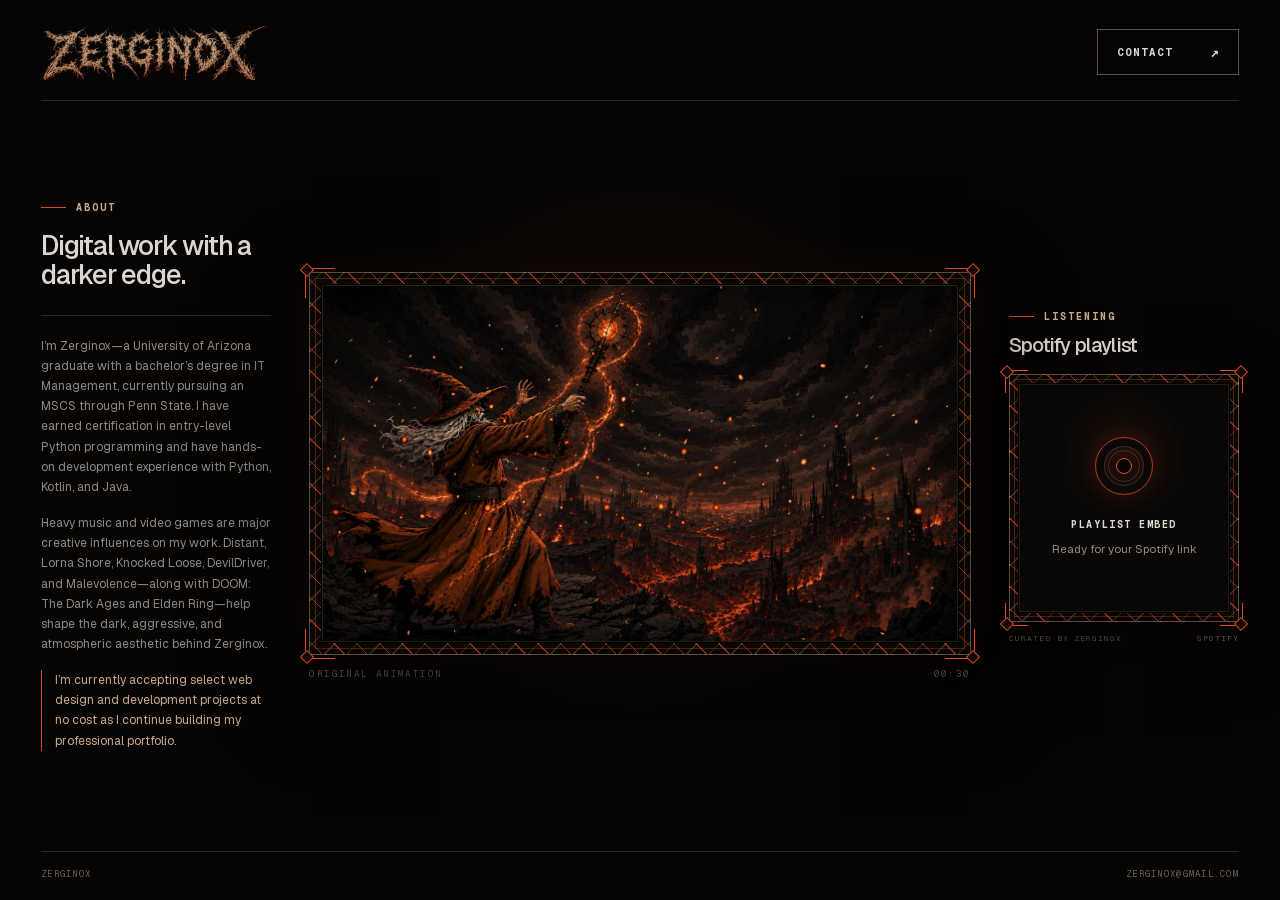
==== index.html @ f99c8358 "Launch Zerginox website" ====
<!doctype html>
<html lang="en">
  <head>
    <meta charset="UTF-8" />
    <meta name="viewport" content="width=device-width, initial-scale=1.0" />
    <meta
      name="description"
      content="Zerginox creates dark, sharp web experiences influenced by heavy music, video games, and modern development."
    />
    <meta name="theme-color" content="#050403" />

    <title>Zerginox — Web Design &amp; Development</title>

    <link rel="icon" href="assets/favicon.svg" type="image/svg+xml" />
    <link rel="stylesheet" href="style.css" />
    <script src="script.js" defer></script>
  </head>

  <body>
    <main class="site-shell">
      <header class="site-header">
        <a class="brand" href="#home" aria-label="Zerginox home">
          <img
            src="assets/zerginox-official-wordmark.png"
            alt="Zerginox"
            width="1281"
            height="312"
          />
        </a>

        <a
          class="contact-button"
          href="mailto:zerginox@gmail.com"
          aria-label="Email Zerginox at zerginox@gmail.com"
        >
          <span class="contact-button__label">Contact</span>
          <span class="contact-button__arrow" aria-hidden="true">↗</span>
        </a>
      </header>

      <section class="home-stage" id="home" aria-label="Zerginox home">
        <aside class="about" aria-labelledby="about-title">
          <p class="eyebrow">About</p>
          <h1 id="about-title">Digital work with a darker edge.</h1>

          <div class="about__copy">
            <p>
              I’m Zerginox—a University of Arizona graduate with a bachelor’s
              degree in IT Management, currently pursuing an MSCS through Penn
              State. I have earned certification in entry-level Python
              programming and have hands-on development experience with Python,
              Kotlin, and Java.
            </p>

            <p>
              Heavy music and video games are major creative influences on my
              work. Distant, Lorna Shore, Knocked Loose, DevilDriver, and
              Malevolence—along with DOOM: The Dark Ages and Elden Ring—help
              shape the dark, aggressive, and atmospheric aesthetic behind
              Zerginox.
            </p>

            <p class="about__availability">
              I’m currently accepting select web design and development projects
              at no cost as I continue building my professional portfolio.
            </p>
          </div>
        </aside>

        <div class="showcase" aria-label="Featured Zerginox animation">
          <div class="lattice-frame">
            <span class="frame-corner frame-corner--tl" aria-hidden="true"></span>
            <span class="frame-corner frame-corner--tr" aria-hidden="true"></span>
            <span class="frame-corner frame-corner--bl" aria-hidden="true"></span>
            <span class="frame-corner frame-corner--br" aria-hidden="true"></span>

            <div class="video-wrap">
              <video
                autoplay
                muted
                loop
                playsinline
                preload="metadata"
                poster="assets/zerginox-hero-poster.jpg"
                aria-label="Animated Zerginox wizard in a fiery wasteland"
              >
                <source src="assets/zerginox-hero.mp4" type="video/mp4" />
                Your browser does not support embedded video.
              </video>
            </div>
          </div>

          <div class="showcase__caption" aria-hidden="true">
            <span>Original animation</span>
            <span>00:30</span>
          </div>
        </div>

        <aside class="spotify-panel" aria-labelledby="spotify-title">
          <p class="eyebrow">Listening</p>
          <h2 id="spotify-title">Spotify playlist</h2>

          <div class="lattice-frame lattice-frame--spotify">
            <span class="frame-corner frame-corner--tl" aria-hidden="true"></span>
            <span class="frame-corner frame-corner--tr" aria-hidden="true"></span>
            <span class="frame-corner frame-corner--bl" aria-hidden="true"></span>
            <span class="frame-corner frame-corner--br" aria-hidden="true"></span>

            <div class="spotify-placeholder" id="spotify-slot">
              <span class="spotify-placeholder__disc" aria-hidden="true"></span>
              <strong>Playlist embed</strong>
              <span>Ready for your Spotify link</span>
            </div>
          </div>

          <div class="spotify-panel__caption" aria-hidden="true">
            <span>Curated by Zerginox</span>
            <span>Spotify</span>
          </div>
        </aside>
      </section>

      <footer class="site-footer">
        <span>Zerginox</span>
        <a href="mailto:zerginox@gmail.com">zerginox@gmail.com</a>
      </footer>
    </main>
  </body>
</html>
---- style.css ----
@font-face {
  font-family: "Geist";
  src: url("assets/geist.woff2") format("woff2");
  font-style: normal;
  font-weight: 100 900;
  font-display: swap;
}

@font-face {
  font-family: "Geist Mono";
  src: url("assets/geist-mono.woff2") format("woff2");
  font-style: normal;
  font-weight: 100 900;
  font-display: swap;
}

:root {
  --black: #050403;
  --black-soft: #0a0807;
  --paper: #ddd6ce;
  --cream: #c9a98d;
  --muted: #8f8983;
  --ember: #e24b1d;
  --ember-dark: #7f2413;
  --line: rgba(201, 169, 141, 0.2);
  --line-strong: rgba(201, 169, 141, 0.48);
  --font-geist-sans: "Geist";
  --font-geist-mono: "Geist Mono";
}

* {
  box-sizing: border-box;
}

html {
  min-width: 320px;
  background: var(--black);
  scroll-behavior: smooth;
}

body {
  min-width: 320px;
  margin: 0;
  background:
    radial-gradient(circle at 50% 48%, rgba(126, 34, 15, 0.12), transparent 35%),
    var(--black);
  color: var(--paper);
  font-family: var(--font-geist-sans), Arial, Helvetica, sans-serif;
}

body::before {
  position: fixed;
  z-index: -1;
  inset: 0;
  content: "";
  opacity: 0.17;
  background-image:
    linear-gradient(rgba(255, 255, 255, 0.015) 1px, transparent 1px),
    linear-gradient(90deg, rgba(255, 255, 255, 0.012) 1px, transparent 1px);
  background-size: 48px 48px;
  pointer-events: none;
}

a {
  color: inherit;
  text-decoration: none;
}

::selection {
  background: var(--ember);
  color: var(--black);
}

.site-shell {
  display: flex;
  width: min(100%, 1680px);
  min-height: 100svh;
  margin: 0 auto;
  padding: 24px clamp(22px, 3.2vw, 58px) 20px;
  flex-direction: column;
}

.site-header {
  display: flex;
  width: 100%;
  align-items: center;
  justify-content: space-between;
  border-bottom: 1px solid var(--line);
  padding-bottom: 20px;
}

.brand {
  display: block;
  width: clamp(205px, 18vw, 295px);
  transition: opacity 180ms ease;
}

.brand:hover,
.brand:focus-visible {
  opacity: 0.78;
  outline: none;
}

.brand img {
  display: block;
  width: 100%;
  height: auto;
}

.contact-button {
  position: relative;
  display: inline-flex;
  min-width: 142px;
  min-height: 46px;
  align-items: center;
  justify-content: space-between;
  overflow: hidden;
  border: 1px solid var(--line-strong);
  padding: 0 17px 0 19px;
  color: var(--paper);
  font-family: var(--font-geist-mono), monospace;
  font-size: 0.67rem;
  font-weight: 700;
  letter-spacing: 0.18em;
  text-transform: uppercase;
  transition: border-color 200ms ease, color 240ms ease;
}

.contact-button::before {
  position: absolute;
  inset: 0;
  content: "";
  background: var(--ember);
  transform: translateX(-102%);
  transition: transform 330ms cubic-bezier(0.77, 0, 0.18, 1);
}

.contact-button__label,
.contact-button__arrow {
  position: relative;
  z-index: 1;
}

.contact-button__arrow {
  font-size: 0.9rem;
  transition: transform 260ms ease;
}

.contact-button:hover,
.contact-button:focus-visible {
  border-color: var(--ember);
  color: var(--black);
  outline: none;
}

.contact-button:hover::before,
.contact-button:focus-visible::before {
  transform: translateX(0);
}

.contact-button:hover .contact-button__arrow,
.contact-button:focus-visible .contact-button__arrow {
  transform: translate(2px, -2px);
}

.home-stage {
  display: grid;
  width: 100%;
  flex: 1;
  align-items: center;
  padding: clamp(38px, 6vh, 76px) 0;
  grid-template-columns: minmax(230px, 1fr) minmax(560px, 760px) minmax(230px, 1fr);
  gap: clamp(28px, 3vw, 54px);
}

.about {
  width: min(100%, 300px);
}

.eyebrow {
  display: flex;
  margin: 0 0 18px;
  align-items: center;
  color: var(--cream);
  font-family: var(--font-geist-mono), monospace;
  font-size: 0.64rem;
  font-weight: 700;
  letter-spacing: 0.2em;
  text-transform: uppercase;
  gap: 10px;
}

.eyebrow::before {
  width: 25px;
  height: 1px;
  content: "";
  background: var(--ember);
}

.about h1 {
  max-width: 285px;
  margin: 0 0 26px;
  color: var(--paper);
  font-size: clamp(1.55rem, 2.1vw, 2.3rem);
  font-weight: 520;
  letter-spacing: -0.045em;
  line-height: 1.05;
}

.about__copy {
  border-top: 1px solid var(--line);
  padding-top: 20px;
}

.about__copy p {
  margin: 0 0 16px;
  color: var(--muted);
  font-size: clamp(0.75rem, 0.82vw, 0.86rem);
  line-height: 1.68;
}

.about__copy p:last-child {
  margin-bottom: 0;
}

.about__copy .about__availability {
  border-left: 1px solid var(--ember);
  padding-left: 13px;
  color: var(--cream);
}

.showcase {
  width: 100%;
  justify-self: center;
}

.lattice-frame {
  position: relative;
  padding: 11px;
  border: 1px solid rgba(201, 169, 141, 0.42);
  background-color: #090604;
  background-image:
    repeating-linear-gradient(45deg, transparent 0 8px, rgba(226, 75, 29, 0.58) 8px 9px, transparent 9px 16px),
    repeating-linear-gradient(-45deg, transparent 0 8px, rgba(201, 169, 141, 0.24) 8px 9px, transparent 9px 16px);
  box-shadow:
    0 32px 90px rgba(0, 0, 0, 0.62),
    0 0 42px rgba(131, 33, 13, 0.09);
}

.lattice-frame::before {
  position: absolute;
  z-index: 2;
  inset: 5px;
  border: 1px solid rgba(226, 75, 29, 0.32);
  content: "";
  pointer-events: none;
}

.video-wrap {
  position: relative;
  z-index: 1;
  overflow: hidden;
  border: 1px solid rgba(0, 0, 0, 0.94);
  background: #000;
  aspect-ratio: 16 / 9;
}

.video-wrap::after {
  position: absolute;
  inset: 0;
  border: 1px solid rgba(217, 178, 144, 0.14);
  content: "";
  box-shadow: inset 0 0 40px rgba(0, 0, 0, 0.32);
  pointer-events: none;
}

.video-wrap video {
  display: block;
  width: 100%;
  height: 100%;
  object-fit: cover;
}

.frame-corner {
  position: absolute;
  z-index: 4;
  width: 30px;
  height: 30px;
  pointer-events: none;
}

.frame-corner::after {
  position: absolute;
  width: 8px;
  height: 8px;
  border: 1px solid var(--ember);
  content: "";
  background: var(--black-soft);
  transform: rotate(45deg);
}

.frame-corner--tl {
  top: -5px;
  left: -5px;
  border-top: 1px solid var(--ember);
  border-left: 1px solid var(--ember);
}

.frame-corner--tl::after {
  top: -4px;
  left: -4px;
}

.frame-corner--tr {
  top: -5px;
  right: -5px;
  border-top: 1px solid var(--ember);
  border-right: 1px solid var(--ember);
}

.frame-corner--tr::after {
  top: -4px;
  right: -4px;
}

.frame-corner--bl {
  bottom: -5px;
  left: -5px;
  border-bottom: 1px solid var(--ember);
  border-left: 1px solid var(--ember);
}

.frame-corner--bl::after {
  bottom: -4px;
  left: -4px;
}

.frame-corner--br {
  right: -5px;
  bottom: -5px;
  border-right: 1px solid var(--ember);
  border-bottom: 1px solid var(--ember);
}

.frame-corner--br::after {
  right: -4px;
  bottom: -4px;
}

.showcase__caption {
  display: flex;
  margin-top: 13px;
  justify-content: space-between;
  color: #68625d;
  font-family: var(--font-geist-mono), monospace;
  font-size: 0.58rem;
  letter-spacing: 0.15em;
  text-transform: uppercase;
}

.spotify-panel {
  width: min(100%, 245px);
  justify-self: end;
}

.spotify-panel .eyebrow {
  margin-bottom: 12px;
}

.spotify-panel h2 {
  margin: 0 0 18px;
  color: var(--paper);
  font-size: clamp(1.25rem, 1.45vw, 1.65rem);
  font-weight: 520;
  letter-spacing: -0.04em;
  line-height: 1.05;
}

.lattice-frame--spotify {
  padding: 8px;
  box-shadow:
    0 24px 65px rgba(0, 0, 0, 0.55),
    0 0 28px rgba(131, 33, 13, 0.07);
}

.lattice-frame--spotify::before {
  inset: 4px;
}

.lattice-frame--spotify .frame-corner {
  width: 23px;
  height: 23px;
}

.spotify-placeholder {
  position: relative;
  z-index: 1;
  display: flex;
  min-height: 230px;
  align-items: center;
  justify-content: center;
  border: 1px solid rgba(0, 0, 0, 0.94);
  padding: 26px 20px;
  background:
    radial-gradient(circle at 50% 31%, rgba(226, 75, 29, 0.13), transparent 32%),
    #080706;
  text-align: center;
  flex-direction: column;
}

.spotify-placeholder::after {
  position: absolute;
  inset: 0;
  border: 1px solid rgba(217, 178, 144, 0.11);
  content: "";
  pointer-events: none;
}

.spotify-placeholder__disc {
  position: relative;
  display: grid;
  width: 58px;
  height: 58px;
  margin-bottom: 23px;
  place-items: center;
  border: 1px solid rgba(226, 75, 29, 0.72);
  border-radius: 50%;
  box-shadow:
    inset 0 0 0 8px #0c0908,
    inset 0 0 0 9px rgba(201, 169, 141, 0.19),
    0 0 24px rgba(226, 75, 29, 0.12);
}

.spotify-placeholder__disc::before,
.spotify-placeholder__disc::after {
  position: absolute;
  border: 1px solid rgba(201, 169, 141, 0.2);
  border-radius: 50%;
  content: "";
}

.spotify-placeholder__disc::before {
  inset: 12px;
}

.spotify-placeholder__disc::after {
  inset: 20px;
  border-color: var(--ember);
  background: var(--black);
}

.spotify-placeholder strong {
  color: var(--paper);
  font-family: var(--font-geist-mono), monospace;
  font-size: 0.63rem;
  letter-spacing: 0.15em;
  text-transform: uppercase;
}

.spotify-placeholder > span:last-child {
  max-width: 155px;
  margin-top: 9px;
  color: var(--muted);
  font-size: 0.73rem;
  line-height: 1.5;
}

.spotify-panel__caption {
  display: flex;
  margin-top: 11px;
  justify-content: space-between;
  color: #68625d;
  font-family: var(--font-geist-mono), monospace;
  font-size: 0.49rem;
  letter-spacing: 0.12em;
  text-transform: uppercase;
}

.spotify-embed {
  position: relative;
  z-index: 1;
  display: block;
  width: 100%;
  height: 352px;
  border: 0;
  background: #080706;
}

.site-footer {
  display: flex;
  width: 100%;
  justify-content: space-between;
  border-top: 1px solid var(--line);
  padding-top: 16px;
  color: #69635e;
  font-family: var(--font-geist-mono), monospace;
  font-size: 0.57rem;
  letter-spacing: 0.14em;
  text-transform: uppercase;
}

.site-footer a {
  transition: color 180ms ease;
}

.site-footer a:hover,
.site-footer a:focus-visible {
  color: var(--cream);
  outline: none;
}

@media (max-width: 1180px) {
  .home-stage {
    grid-template-columns: minmax(220px, 0.65fr) minmax(520px, 1.7fr);
    gap: clamp(32px, 4vw, 52px);
  }

  .spotify-panel {
    display: grid;
    width: 100%;
    align-items: start;
    grid-column: 1 / -1;
    grid-template-columns: minmax(150px, 220px) minmax(360px, 1fr);
    gap: 18px 34px;
    justify-self: stretch;
  }

  .spotify-panel .eyebrow {
    grid-column: 1;
    margin-top: 8px;
    margin-bottom: 0;
  }

  .spotify-panel h2 {
    grid-column: 1;
    margin: 42px 0 0;
    grid-row: 1;
  }

  .spotify-panel .lattice-frame {
    grid-column: 2;
    grid-row: 1 / span 2;
  }

  .spotify-placeholder {
    min-height: 178px;
  }

  .spotify-panel__caption {
    grid-column: 2;
  }
}

@media (max-width: 860px) {
  body {
    background:
      radial-gradient(circle at 50% 38%, rgba(126, 34, 15, 0.11), transparent 29%),
      var(--black);
  }

  .site-shell {
    padding-right: 22px;
    padding-left: 22px;
  }

  .home-stage {
    grid-template-columns: 1fr;
    align-items: start;
    padding: 46px 0 56px;
    gap: 44px;
  }

  .showcase {
    grid-row: 1;
  }

  .about {
    width: min(100%, 620px);
    grid-row: 2;
  }

  .spotify-panel {
    display: block;
    width: min(100%, 360px);
    grid-row: 3;
    justify-self: start;
  }

  .spotify-panel .eyebrow {
    margin-top: 0;
    margin-bottom: 12px;
  }

  .spotify-panel h2 {
    margin: 0 0 18px;
  }

  .spotify-placeholder {
    min-height: 210px;
  }

  .about h1 {
    max-width: 520px;
  }

  .about__copy p {
    font-size: 0.88rem;
  }
}

@media (max-width: 560px) {
  .site-shell {
    padding-top: 17px;
  }

  .site-header {
    padding-bottom: 15px;
  }

  .brand {
    width: min(49vw, 205px);
  }

  .contact-button {
    min-width: 116px;
    min-height: 42px;
    padding: 0 13px;
    font-size: 0.58rem;
  }

  .home-stage {
    padding-top: 35px;
  }

  .lattice-frame {
    padding: 7px;
  }

  .lattice-frame::before {
    inset: 3px;
  }

  .frame-corner {
    width: 22px;
    height: 22px;
  }

  .showcase__caption {
    font-size: 0.52rem;
  }

  .spotify-panel {
    width: 100%;
  }

  .site-footer {
    align-items: flex-start;
    flex-direction: column;
    gap: 8px;
  }
}

@media (prefers-reduced-motion: reduce) {
  html {
    scroll-behavior: auto;
  }

  .contact-button,
  .contact-button::before,
  .contact-button__arrow,
  .brand {
    transition: none;
  }
}
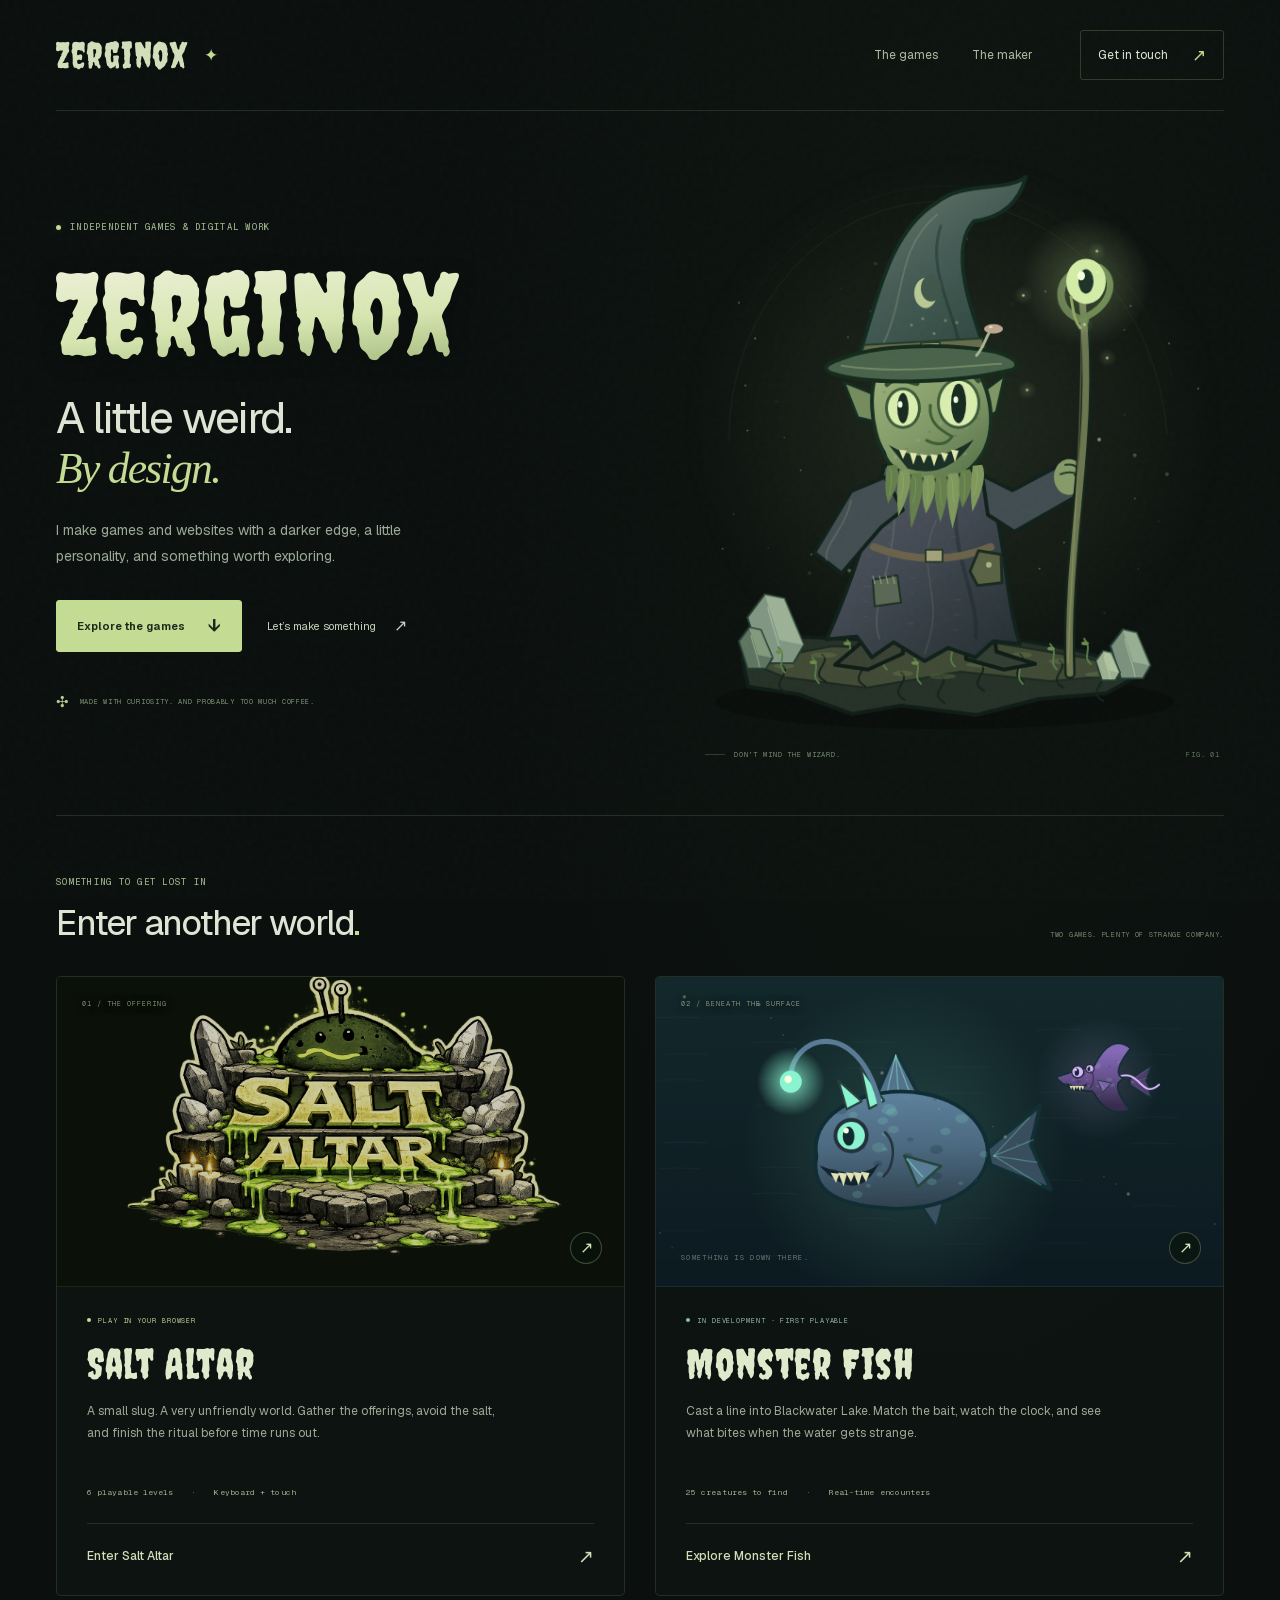
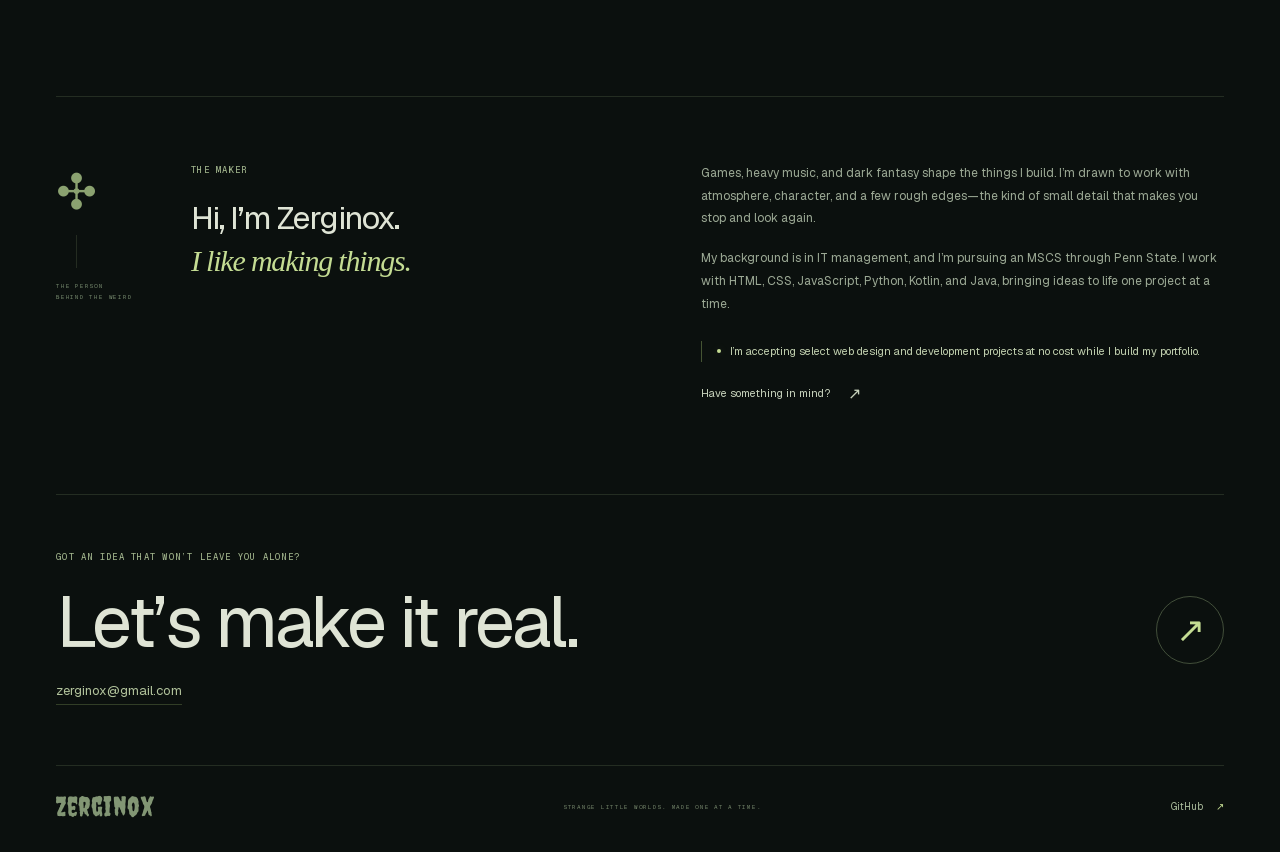
==== commit 385b8317: "Redesign Zerginox with a procedural wizard and restore game pages Add the moss-green visual theme an" ====
--- a/index.html
+++ b/index.html
@@ -1,129 +1,70 @@
 <!doctype html>
 <html lang="en">
-  <head>
-    <meta charset="UTF-8" />
-    <meta name="viewport" content="width=device-width, initial-scale=1.0" />
-    <meta
-      name="description"
-      content="Zerginox creates dark, sharp web experiences influenced by heavy music, video games, and modern development."
-    />
-    <meta name="theme-color" content="#050403" />
-
-    <title>Zerginox — Web Design &amp; Development</title>
-
-    <link rel="icon" href="assets/favicon.svg" type="image/svg+xml" />
-    <link rel="stylesheet" href="style.css" />
-    <script src="script.js" defer></script>
-  </head>
-
-  <body>
-    <main class="site-shell">
-      <header class="site-header">
-        <a class="brand" href="#home" aria-label="Zerginox home">
-          <img
-            src="assets/zerginox-official-wordmark.png"
-            alt="Zerginox"
-            width="1281"
-            height="312"
-          />
-        </a>
-
-        <a
-          class="contact-button"
-          href="mailto:zerginox@gmail.com"
-          aria-label="Email Zerginox at zerginox@gmail.com"
-        >
-          <span class="contact-button__label">Contact</span>
-          <span class="contact-button__arrow" aria-hidden="true">↗</span>
-        </a>
-      </header>
-
-      <section class="home-stage" id="home" aria-label="Zerginox home">
-        <aside class="about" aria-labelledby="about-title">
-          <p class="eyebrow">About</p>
-          <h1 id="about-title">Digital work with a darker edge.</h1>
-
-          <div class="about__copy">
-            <p>
-              I’m Zerginox—a University of Arizona graduate with a bachelor’s
-              degree in IT Management, currently pursuing an MSCS through Penn
-              State. I have earned certification in entry-level Python
-              programming and have hands-on development experience with Python,
-              Kotlin, and Java.
-            </p>
-
-            <p>
-              Heavy music and video games are major creative influences on my
-              work. Distant, Lorna Shore, Knocked Loose, DevilDriver, and
-              Malevolence—along with DOOM: The Dark Ages and Elden Ring—help
-              shape the dark, aggressive, and atmospheric aesthetic behind
-              Zerginox.
-            </p>
-
-            <p class="about__availability">
-              I’m currently accepting select web design and development projects
-              at no cost as I continue building my professional portfolio.
-            </p>
-          </div>
-        </aside>
-
-        <div class="showcase" aria-label="Featured Zerginox animation">
-          <div class="lattice-frame">
-            <span class="frame-corner frame-corner--tl" aria-hidden="true"></span>
-            <span class="frame-corner frame-corner--tr" aria-hidden="true"></span>
-            <span class="frame-corner frame-corner--bl" aria-hidden="true"></span>
-            <span class="frame-corner frame-corner--br" aria-hidden="true"></span>
-
-            <div class="video-wrap">
-              <video
-                autoplay
-                muted
-                loop
-                playsinline
-                preload="metadata"
-                poster="assets/zerginox-hero-poster.jpg"
-                aria-label="Animated Zerginox wizard in a fiery wasteland"
-              >
-                <source src="assets/zerginox-hero.mp4" type="video/mp4" />
-                Your browser does not support embedded video.
-              </video>
-            </div>
-          </div>
-
-          <div class="showcase__caption" aria-hidden="true">
-            <span>Original animation</span>
-            <span>00:30</span>
-          </div>
+<head>
+  <meta charset="utf-8">
+  <meta name="viewport" content="width=device-width, initial-scale=1">
+  <meta name="description" content="Step into the strange little world of Zerginox. Original games, curious creatures, and web design with a darker edge. Play Salt Altar and explore Monster Fish.">
+  <meta name="theme-color" content="#0b100e">
+  <meta property="og:title" content="Zerginox — Strange little worlds">
+  <meta property="og:description" content="Games, websites, and a few things lurking in the dark. Enter Salt Altar. Explore Monster Fish.">
+  <meta property="og:type" content="website">
+  <meta property="og:url" content="https://www.zerginox.com/">
+  <title>Zerginox — Strange little worlds</title>
+  <link rel="icon" href="assets/favicon.svg?v=20261018" type="image/svg+xml">
+  <link rel="preload" href="assets/fonts/Creepster-Regular.ttf" as="font" type="font/ttf" crossorigin>
+  <link rel="stylesheet" href="style.css?v=20261018">
+  <script src="games/monster-fish/play/catalog/rarities.js" defer></script>
+  <script src="games/monster-fish/play/catalog/lake-events.js" defer></script>
+  <script src="games/monster-fish/play/catalog/bait.js" defer></script>
+  <script src="games/monster-fish/play/catalog/fish.js" defer></script>
+  <script src="games/monster-fish/play/core.js" defer></script>
+  <script src="games/monster-fish/play/art.js" defer></script>
+  <script src="assets/wizard.js" defer></script>
+  <script src="script.js?v=20261018" defer></script>
+</head>
+<body>
+  <a class="skip-link" href="#main">Skip to content</a>
+  <div class="site-shell">
+    <header class="site-header">
+      <a href="./" class="brand" aria-label="Zerginox home">Zerginox<span class="brand-star" aria-hidden="true">✦</span></a>
+      <nav aria-label="Main navigation"><a href="#games">The games</a><a href="#about">The maker</a><a class="nav-contact" href="mailto:zerginox@gmail.com">Get in touch <span aria-hidden="true">↗</span></a></nav>
+    </header>
+    <main id="main">
+      <section class="hero" aria-labelledby="hero-title">
+        <div class="hero-copy">
+          <p class="eyebrow"><span class="status-dot" aria-hidden="true"></span> INDEPENDENT GAMES &amp; DIGITAL WORK</p>
+          <h1 id="hero-title" class="hero-wordmark">Zerginox</h1>
+          <p class="hero-statement">A little weird.<br><em>By design.</em></p>
+          <p class="intro">I make games and websites with a darker edge, a little personality, and something worth exploring.</p>
+          <div class="hero-actions"><a class="button button-primary" href="#games">Explore the games <span aria-hidden="true">↓</span></a><a class="text-link" href="mailto:zerginox@gmail.com">Let’s make something <span aria-hidden="true">↗</span></a></div>
+          <div class="hero-footnote"><span class="tiny-cross" aria-hidden="true">✣</span> MADE WITH CURIOSITY. AND PROBABLY TOO MUCH COFFEE.</div>
         </div>
-
-        <aside class="spotify-panel" aria-labelledby="spotify-title">
-          <p class="eyebrow">Listening</p>
-          <h2 id="spotify-title">Spotify playlist</h2>
-
-          <div class="lattice-frame lattice-frame--spotify">
-            <span class="frame-corner frame-corner--tl" aria-hidden="true"></span>
-            <span class="frame-corner frame-corner--tr" aria-hidden="true"></span>
-            <span class="frame-corner frame-corner--bl" aria-hidden="true"></span>
-            <span class="frame-corner frame-corner--br" aria-hidden="true"></span>
-
-            <div class="spotify-placeholder" id="spotify-slot">
-              <span class="spotify-placeholder__disc" aria-hidden="true"></span>
-              <strong>Playlist embed</strong>
-              <span>Ready for your Spotify link</span>
-            </div>
-          </div>
-
-          <div class="spotify-panel__caption" aria-hidden="true">
-            <span>Curated by Zerginox</span>
-            <span>Spotify</span>
-          </div>
-        </aside>
+        <div class="wizard-stage">
+          <canvas id="wizard" width="690" height="640" role="img" aria-label="An original crooked-hatted wizard with moss for a beard, mismatched eyes, a toothy grin, and a glowing eye on his staff."></canvas>
+          <div class="wizard-caption"><span class="caption-rule" aria-hidden="true"></span><span>DON’T MIND THE WIZARD.</span><span class="caption-index">FIG. 01</span></div>
+        </div>
       </section>
-
-      <footer class="site-footer">
-        <span>Zerginox</span>
-        <a href="mailto:zerginox@gmail.com">zerginox@gmail.com</a>
-      </footer>
+      <section class="games-section" id="games" aria-labelledby="games-title">
+        <div class="section-heading"><div><p class="eyebrow">SOMETHING TO GET LOST IN</p><h2 id="games-title">Enter another world<span>.</span></h2></div><span class="section-aside">TWO GAMES. PLENTY OF STRANGE COMPANY.</span></div>
+        <div class="game-grid">
+          <article class="game-card salt-card">
+            <a href="games/salt-altar/" class="game-art salt-art" tabindex="-1" aria-hidden="true"><span class="art-index">01 / THE OFFERING</span><img src="games/salt-altar/logo.png" alt="" width="1536" height="1024" loading="lazy"><span class="art-corner" aria-hidden="true">↗</span></a>
+            <div class="game-copy"><div class="game-kicker"><span class="status-dot"></span> PLAY IN YOUR BROWSER</div><h3>Salt Altar</h3><p>A small slug. A very unfriendly world. Gather the offerings, avoid the salt, and finish the ritual before time runs out.</p><div class="game-meta"><span>6 playable levels</span><span>Keyboard + touch</span></div><a class="game-link" href="games/salt-altar/">Enter Salt Altar <span aria-hidden="true">↗</span></a></div>
+          </article>
+          <article class="game-card fish-card">
+            <a href="games/monster-fish/" class="game-art fish-art" tabindex="-1" aria-hidden="true"><span class="art-index">02 / BENEATH THE SURFACE</span><canvas id="fish-preview" width="700" height="440"></canvas><span class="art-corner" aria-hidden="true">↗</span><span class="lake-whisper">SOMETHING IS DOWN THERE.</span></a>
+            <div class="game-copy"><div class="game-kicker prototype"><span class="status-dot"></span> IN DEVELOPMENT · FIRST PLAYABLE</div><h3>Monster Fish</h3><p>Cast a line into Blackwater Lake. Match the bait, watch the clock, and see what bites when the water gets strange.</p><div class="game-meta"><span>25 creatures to find</span><span>Real-time encounters</span></div><a class="game-link" href="games/monster-fish/">Explore Monster Fish <span aria-hidden="true">↗</span></a></div>
+          </article>
+        </div>
+      </section>
+      <section class="about-section" id="about" aria-labelledby="about-title">
+        <div class="about-mark" aria-hidden="true"><span>✣</span><i></i><small>THE PERSON<br>BEHIND THE WEIRD</small></div>
+        <div class="about-heading"><p class="eyebrow">THE MAKER</p><h2 id="about-title">Hi, I’m Zerginox.<br><em>I like making things.</em></h2></div>
+        <div class="about-copy"><p>Games, heavy music, and dark fantasy shape the things I build. I’m drawn to work with atmosphere, character, and a few rough edges—the kind of small detail that makes you stop and look again.</p><p>My background is in IT management, and I’m pursuing an MSCS through Penn State. I work with HTML, CSS, JavaScript, Python, Kotlin, and Java, bringing ideas to life one project at a time.</p><p class="availability"><span class="status-dot"></span> I’m accepting select web design and development projects at no cost while I build my portfolio.</p><a class="text-link" href="mailto:zerginox@gmail.com">Have something in mind? <span aria-hidden="true">↗</span></a></div>
+      </section>
+      <section class="contact-section" aria-labelledby="contact-title"><p class="eyebrow">GOT AN IDEA THAT WON’T LEAVE YOU ALONE?</p><div><h2 id="contact-title">Let’s make it real.</h2><a href="mailto:zerginox@gmail.com" class="contact-circle" aria-label="Email Zerginox"><span aria-hidden="true">↗</span></a></div><a class="contact-email" href="mailto:zerginox@gmail.com">zerginox@gmail.com</a></section>
     </main>
-  </body>
+    <footer class="site-footer"><a class="brand footer-brand" href="./">Zerginox</a><span>STRANGE LITTLE WORLDS. MADE ONE AT A TIME.</span><a href="https://github.com/zerginox" target="_blank" rel="noopener noreferrer">GitHub <span aria-hidden="true">↗</span></a></footer>
+  </div>
+</body>
 </html>
--- a/style.css
+++ b/style.css
@@ -1,674 +1,12 @@
-@font-face {
-  font-family: "Geist";
-  src: url("assets/geist.woff2") format("woff2");
-  font-style: normal;
-  font-weight: 100 900;
-  font-display: swap;
-}
-
-@font-face {
-  font-family: "Geist Mono";
-  src: url("assets/geist-mono.woff2") format("woff2");
-  font-style: normal;
-  font-weight: 100 900;
-  font-display: swap;
-}
-
-:root {
-  --black: #050403;
-  --black-soft: #0a0807;
-  --paper: #ddd6ce;
-  --cream: #c9a98d;
-  --muted: #8f8983;
-  --ember: #e24b1d;
-  --ember-dark: #7f2413;
-  --line: rgba(201, 169, 141, 0.2);
-  --line-strong: rgba(201, 169, 141, 0.48);
-  --font-geist-sans: "Geist";
-  --font-geist-mono: "Geist Mono";
-}
-
-* {
-  box-sizing: border-box;
-}
-
-html {
-  min-width: 320px;
-  background: var(--black);
-  scroll-behavior: smooth;
-}
-
-body {
-  min-width: 320px;
-  margin: 0;
-  background:
-    radial-gradient(circle at 50% 48%, rgba(126, 34, 15, 0.12), transparent 35%),
-    var(--black);
-  color: var(--paper);
-  font-family: var(--font-geist-sans), Arial, Helvetica, sans-serif;
-}
-
-body::before {
-  position: fixed;
-  z-index: -1;
-  inset: 0;
-  content: "";
-  opacity: 0.17;
-  background-image:
-    linear-gradient(rgba(255, 255, 255, 0.015) 1px, transparent 1px),
-    linear-gradient(90deg, rgba(255, 255, 255, 0.012) 1px, transparent 1px);
-  background-size: 48px 48px;
-  pointer-events: none;
-}
-
-a {
-  color: inherit;
-  text-decoration: none;
-}
-
-::selection {
-  background: var(--ember);
-  color: var(--black);
-}
-
-.site-shell {
-  display: flex;
-  width: min(100%, 1680px);
-  min-height: 100svh;
-  margin: 0 auto;
-  padding: 24px clamp(22px, 3.2vw, 58px) 20px;
-  flex-direction: column;
-}
-
-.site-header {
-  display: flex;
-  width: 100%;
-  align-items: center;
-  justify-content: space-between;
-  border-bottom: 1px solid var(--line);
-  padding-bottom: 20px;
-}
-
-.brand {
-  display: block;
-  width: clamp(205px, 18vw, 295px);
-  transition: opacity 180ms ease;
-}
-
-.brand:hover,
-.brand:focus-visible {
-  opacity: 0.78;
-  outline: none;
-}
-
-.brand img {
-  display: block;
-  width: 100%;
-  height: auto;
-}
-
-.contact-button {
-  position: relative;
-  display: inline-flex;
-  min-width: 142px;
-  min-height: 46px;
-  align-items: center;
-  justify-content: space-between;
-  overflow: hidden;
-  border: 1px solid var(--line-strong);
-  padding: 0 17px 0 19px;
-  color: var(--paper);
-  font-family: var(--font-geist-mono), monospace;
-  font-size: 0.67rem;
-  font-weight: 700;
-  letter-spacing: 0.18em;
-  text-transform: uppercase;
-  transition: border-color 200ms ease, color 240ms ease;
-}
-
-.contact-button::before {
-  position: absolute;
-  inset: 0;
-  content: "";
-  background: var(--ember);
-  transform: translateX(-102%);
-  transition: transform 330ms cubic-bezier(0.77, 0, 0.18, 1);
-}
-
-.contact-button__label,
-.contact-button__arrow {
-  position: relative;
-  z-index: 1;
-}
-
-.contact-button__arrow {
-  font-size: 0.9rem;
-  transition: transform 260ms ease;
-}
-
-.contact-button:hover,
-.contact-button:focus-visible {
-  border-color: var(--ember);
-  color: var(--black);
-  outline: none;
-}
-
-.contact-button:hover::before,
-.contact-button:focus-visible::before {
-  transform: translateX(0);
-}
-
-.contact-button:hover .contact-button__arrow,
-.contact-button:focus-visible .contact-button__arrow {
-  transform: translate(2px, -2px);
-}
-
-.home-stage {
-  display: grid;
-  width: 100%;
-  flex: 1;
-  align-items: center;
-  padding: clamp(38px, 6vh, 76px) 0;
-  grid-template-columns: minmax(230px, 1fr) minmax(560px, 760px) minmax(230px, 1fr);
-  gap: clamp(28px, 3vw, 54px);
-}
-
-.about {
-  width: min(100%, 300px);
-}
-
-.eyebrow {
-  display: flex;
-  margin: 0 0 18px;
-  align-items: center;
-  color: var(--cream);
-  font-family: var(--font-geist-mono), monospace;
-  font-size: 0.64rem;
-  font-weight: 700;
-  letter-spacing: 0.2em;
-  text-transform: uppercase;
-  gap: 10px;
-}
-
-.eyebrow::before {
-  width: 25px;
-  height: 1px;
-  content: "";
-  background: var(--ember);
-}
-
-.about h1 {
-  max-width: 285px;
-  margin: 0 0 26px;
-  color: var(--paper);
-  font-size: clamp(1.55rem, 2.1vw, 2.3rem);
-  font-weight: 520;
-  letter-spacing: -0.045em;
-  line-height: 1.05;
-}
-
-.about__copy {
-  border-top: 1px solid var(--line);
-  padding-top: 20px;
-}
-
-.about__copy p {
-  margin: 0 0 16px;
-  color: var(--muted);
-  font-size: clamp(0.75rem, 0.82vw, 0.86rem);
-  line-height: 1.68;
-}
-
-.about__copy p:last-child {
-  margin-bottom: 0;
-}
-
-.about__copy .about__availability {
-  border-left: 1px solid var(--ember);
-  padding-left: 13px;
-  color: var(--cream);
-}
-
-.showcase {
-  width: 100%;
-  justify-self: center;
-}
-
-.lattice-frame {
-  position: relative;
-  padding: 11px;
-  border: 1px solid rgba(201, 169, 141, 0.42);
-  background-color: #090604;
-  background-image:
-    repeating-linear-gradient(45deg, transparent 0 8px, rgba(226, 75, 29, 0.58) 8px 9px, transparent 9px 16px),
-    repeating-linear-gradient(-45deg, transparent 0 8px, rgba(201, 169, 141, 0.24) 8px 9px, transparent 9px 16px);
-  box-shadow:
-    0 32px 90px rgba(0, 0, 0, 0.62),
-    0 0 42px rgba(131, 33, 13, 0.09);
-}
-
-.lattice-frame::before {
-  position: absolute;
-  z-index: 2;
-  inset: 5px;
-  border: 1px solid rgba(226, 75, 29, 0.32);
-  content: "";
-  pointer-events: none;
-}
-
-.video-wrap {
-  position: relative;
-  z-index: 1;
-  overflow: hidden;
-  border: 1px solid rgba(0, 0, 0, 0.94);
-  background: #000;
-  aspect-ratio: 16 / 9;
-}
-
-.video-wrap::after {
-  position: absolute;
-  inset: 0;
-  border: 1px solid rgba(217, 178, 144, 0.14);
-  content: "";
-  box-shadow: inset 0 0 40px rgba(0, 0, 0, 0.32);
-  pointer-events: none;
-}
-
-.video-wrap video {
-  display: block;
-  width: 100%;
-  height: 100%;
-  object-fit: cover;
-}
-
-.frame-corner {
-  position: absolute;
-  z-index: 4;
-  width: 30px;
-  height: 30px;
-  pointer-events: none;
-}
-
-.frame-corner::after {
-  position: absolute;
-  width: 8px;
-  height: 8px;
-  border: 1px solid var(--ember);
-  content: "";
-  background: var(--black-soft);
-  transform: rotate(45deg);
-}
-
-.frame-corner--tl {
-  top: -5px;
-  left: -5px;
-  border-top: 1px solid var(--ember);
-  border-left: 1px solid var(--ember);
-}
-
-.frame-corner--tl::after {
-  top: -4px;
-  left: -4px;
-}
-
-.frame-corner--tr {
-  top: -5px;
-  right: -5px;
-  border-top: 1px solid var(--ember);
-  border-right: 1px solid var(--ember);
-}
-
-.frame-corner--tr::after {
-  top: -4px;
-  right: -4px;
-}
-
-.frame-corner--bl {
-  bottom: -5px;
-  left: -5px;
-  border-bottom: 1px solid var(--ember);
-  border-left: 1px solid var(--ember);
-}
-
-.frame-corner--bl::after {
-  bottom: -4px;
-  left: -4px;
-}
-
-.frame-corner--br {
-  right: -5px;
-  bottom: -5px;
-  border-right: 1px solid var(--ember);
-  border-bottom: 1px solid var(--ember);
-}
-
-.frame-corner--br::after {
-  right: -4px;
-  bottom: -4px;
-}
-
-.showcase__caption {
-  display: flex;
-  margin-top: 13px;
-  justify-content: space-between;
-  color: #68625d;
-  font-family: var(--font-geist-mono), monospace;
-  font-size: 0.58rem;
-  letter-spacing: 0.15em;
-  text-transform: uppercase;
-}
-
-.spotify-panel {
-  width: min(100%, 245px);
-  justify-self: end;
-}
-
-.spotify-panel .eyebrow {
-  margin-bottom: 12px;
-}
-
-.spotify-panel h2 {
-  margin: 0 0 18px;
-  color: var(--paper);
-  font-size: clamp(1.25rem, 1.45vw, 1.65rem);
-  font-weight: 520;
-  letter-spacing: -0.04em;
-  line-height: 1.05;
-}
-
-.lattice-frame--spotify {
-  padding: 8px;
-  box-shadow:
-    0 24px 65px rgba(0, 0, 0, 0.55),
-    0 0 28px rgba(131, 33, 13, 0.07);
-}
-
-.lattice-frame--spotify::before {
-  inset: 4px;
-}
-
-.lattice-frame--spotify .frame-corner {
-  width: 23px;
-  height: 23px;
-}
-
-.spotify-placeholder {
-  position: relative;
-  z-index: 1;
-  display: flex;
-  min-height: 230px;
-  align-items: center;
-  justify-content: center;
-  border: 1px solid rgba(0, 0, 0, 0.94);
-  padding: 26px 20px;
-  background:
-    radial-gradient(circle at 50% 31%, rgba(226, 75, 29, 0.13), transparent 32%),
-    #080706;
-  text-align: center;
-  flex-direction: column;
-}
-
-.spotify-placeholder::after {
-  position: absolute;
-  inset: 0;
-  border: 1px solid rgba(217, 178, 144, 0.11);
-  content: "";
-  pointer-events: none;
-}
-
-.spotify-placeholder__disc {
-  position: relative;
-  display: grid;
-  width: 58px;
-  height: 58px;
-  margin-bottom: 23px;
-  place-items: center;
-  border: 1px solid rgba(226, 75, 29, 0.72);
-  border-radius: 50%;
-  box-shadow:
-    inset 0 0 0 8px #0c0908,
-    inset 0 0 0 9px rgba(201, 169, 141, 0.19),
-    0 0 24px rgba(226, 75, 29, 0.12);
-}
-
-.spotify-placeholder__disc::before,
-.spotify-placeholder__disc::after {
-  position: absolute;
-  border: 1px solid rgba(201, 169, 141, 0.2);
-  border-radius: 50%;
-  content: "";
-}
-
-.spotify-placeholder__disc::before {
-  inset: 12px;
-}
-
-.spotify-placeholder__disc::after {
-  inset: 20px;
-  border-color: var(--ember);
-  background: var(--black);
-}
-
-.spotify-placeholder strong {
-  color: var(--paper);
-  font-family: var(--font-geist-mono), monospace;
-  font-size: 0.63rem;
-  letter-spacing: 0.15em;
-  text-transform: uppercase;
-}
-
-.spotify-placeholder > span:last-child {
-  max-width: 155px;
-  margin-top: 9px;
-  color: var(--muted);
-  font-size: 0.73rem;
-  line-height: 1.5;
-}
-
-.spotify-panel__caption {
-  display: flex;
-  margin-top: 11px;
-  justify-content: space-between;
-  color: #68625d;
-  font-family: var(--font-geist-mono), monospace;
-  font-size: 0.49rem;
-  letter-spacing: 0.12em;
-  text-transform: uppercase;
-}
-
-.spotify-embed {
-  position: relative;
-  z-index: 1;
-  display: block;
-  width: 100%;
-  height: 352px;
-  border: 0;
-  background: #080706;
-}
-
-.site-footer {
-  display: flex;
-  width: 100%;
-  justify-content: space-between;
-  border-top: 1px solid var(--line);
-  padding-top: 16px;
-  color: #69635e;
-  font-family: var(--font-geist-mono), monospace;
-  font-size: 0.57rem;
-  letter-spacing: 0.14em;
-  text-transform: uppercase;
-}
-
-.site-footer a {
-  transition: color 180ms ease;
-}
-
-.site-footer a:hover,
-.site-footer a:focus-visible {
-  color: var(--cream);
-  outline: none;
-}
-
-@media (max-width: 1180px) {
-  .home-stage {
-    grid-template-columns: minmax(220px, 0.65fr) minmax(520px, 1.7fr);
-    gap: clamp(32px, 4vw, 52px);
-  }
-
-  .spotify-panel {
-    display: grid;
-    width: 100%;
-    align-items: start;
-    grid-column: 1 / -1;
-    grid-template-columns: minmax(150px, 220px) minmax(360px, 1fr);
-    gap: 18px 34px;
-    justify-self: stretch;
-  }
-
-  .spotify-panel .eyebrow {
-    grid-column: 1;
-    margin-top: 8px;
-    margin-bottom: 0;
-  }
-
-  .spotify-panel h2 {
-    grid-column: 1;
-    margin: 42px 0 0;
-    grid-row: 1;
-  }
-
-  .spotify-panel .lattice-frame {
-    grid-column: 2;
-    grid-row: 1 / span 2;
-  }
-
-  .spotify-placeholder {
-    min-height: 178px;
-  }
-
-  .spotify-panel__caption {
-    grid-column: 2;
-  }
-}
-
-@media (max-width: 860px) {
-  body {
-    background:
-      radial-gradient(circle at 50% 38%, rgba(126, 34, 15, 0.11), transparent 29%),
-      var(--black);
-  }
-
-  .site-shell {
-    padding-right: 22px;
-    padding-left: 22px;
-  }
-
-  .home-stage {
-    grid-template-columns: 1fr;
-    align-items: start;
-    padding: 46px 0 56px;
-    gap: 44px;
-  }
-
-  .showcase {
-    grid-row: 1;
-  }
-
-  .about {
-    width: min(100%, 620px);
-    grid-row: 2;
-  }
-
-  .spotify-panel {
-    display: block;
-    width: min(100%, 360px);
-    grid-row: 3;
-    justify-self: start;
-  }
-
-  .spotify-panel .eyebrow {
-    margin-top: 0;
-    margin-bottom: 12px;
-  }
-
-  .spotify-panel h2 {
-    margin: 0 0 18px;
-  }
-
-  .spotify-placeholder {
-    min-height: 210px;
-  }
-
-  .about h1 {
-    max-width: 520px;
-  }
-
-  .about__copy p {
-    font-size: 0.88rem;
-  }
-}
-
-@media (max-width: 560px) {
-  .site-shell {
-    padding-top: 17px;
-  }
-
-  .site-header {
-    padding-bottom: 15px;
-  }
-
-  .brand {
-    width: min(49vw, 205px);
-  }
-
-  .contact-button {
-    min-width: 116px;
-    min-height: 42px;
-    padding: 0 13px;
-    font-size: 0.58rem;
-  }
-
-  .home-stage {
-    padding-top: 35px;
-  }
-
-  .lattice-frame {
-    padding: 7px;
-  }
-
-  .lattice-frame::before {
-    inset: 3px;
-  }
-
-  .frame-corner {
-    width: 22px;
-    height: 22px;
-  }
-
-  .showcase__caption {
-    font-size: 0.52rem;
-  }
-
-  .spotify-panel {
-    width: 100%;
-  }
-
-  .site-footer {
-    align-items: flex-start;
-    flex-direction: column;
-    gap: 8px;
-  }
-}
-
-@media (prefers-reduced-motion: reduce) {
-  html {
-    scroll-behavior: auto;
-  }
-
-  .contact-button,
-  .contact-button::before,
-  .contact-button__arrow,
-  .brand {
-    transition: none;
-  }
-}
+@font-face{font-family:Creepster;src:url('assets/fonts/Creepster-Regular.ttf') format('truetype');font-weight:400;font-style:normal;font-display:swap}
+@font-face{font-family:Geist;src:url('assets/geist.woff2') format('woff2');font-weight:100 900;font-display:swap}
+@font-face{font-family:'Geist Mono';src:url('assets/geist-mono.woff2') format('woff2');font-weight:100 900;font-display:swap}
+:root{--bg:#0b100e;--surface:#111a14;--text:#dfe4d5;--muted:#9ca995;--dim:#7b8978;--lime:#c4dc93;--line:#b9d69a25;--mono:'Geist Mono',monospace;--sans:Geist,Arial,sans-serif;--display:Creepster,Georgia,serif;color-scheme:dark;font-family:var(--sans)}
+*{box-sizing:border-box}html{scroll-behavior:smooth;scroll-padding-top:35px}body{margin:0;background:var(--bg);color:var(--text);background-image:radial-gradient(ellipse at 75% 15%,#62834b0b,transparent 38%)}body::before{content:'';position:fixed;inset:0;pointer-events:none;z-index:8;opacity:.11;background-image:url("data:image/svg+xml,%3Csvg viewBox='0 0 180 180' xmlns='http://www.w3.org/2000/svg'%3E%3Cfilter id='n'%3E%3CfeTurbulence type='fractalNoise' baseFrequency='.92' numOctaves='3' stitchTiles='stitch'/%3E%3C/filter%3E%3Cpath fill='%23fff' opacity='.17' filter='url(%23n)' d='M0 0h180v180H0z'/%3E%3C/svg%3E")}::selection{background:#c4dc9340;color:#f1f6e3}a{color:inherit;text-decoration:none}button{font:inherit}a:focus-visible,button:focus-visible{outline:2px solid var(--lime);outline-offset:6px}.skip-link{position:fixed;left:18px;top:-80px;z-index:20;background:var(--lime);color:var(--bg);padding:14px}.skip-link:focus{top:15px}.site-shell{width:min(1320px,calc(100% - 112px));margin:0 auto}.site-header{height:111px;display:flex;justify-content:space-between;align-items:center;border-bottom:1px solid var(--line)}.brand{font-family:var(--display);font-size:36px;letter-spacing:.02em;color:#d3dfbb;line-height:1;display:inline-flex;align-items:center;gap:16px}.brand-star{font-family:Georgia,serif;color:var(--lime);font-size:17px}.site-header nav{display:flex;gap:34px;align-items:center;font-size:12px;color:#adbba1}.site-header nav a{transition:color .2s}.site-header nav a:hover{color:var(--lime)}.site-header .nav-contact{color:var(--text);margin-left:13px;border:1px solid #a6bb843d;border-radius:3px;padding:13px 17px;display:flex;gap:24px;align-items:center}.nav-contact span{font-size:17px;color:var(--lime)}.hero{display:grid;grid-template-columns:1fr 1.06fr;align-items:center;min-height:692px;padding:35px 0 56px;gap:10px}.hero-copy{position:relative;z-index:1;padding:25px 0 0}.eyebrow{font-family:var(--mono);font-size:9px;font-weight:450;line-height:1.8;letter-spacing:.14em;color:#a1b48c;display:flex;align-items:center;gap:9px;margin:0 0 20px}.status-dot{display:inline-block;width:5px;height:5px;border-radius:50%;background:var(--lime);box-shadow:0 0 9px #c4dc9333;flex-shrink:0}.hero-wordmark{font-family:var(--display);font-size:clamp(80px,8.9vw,128px);font-weight:400;line-height:1.03;letter-spacing:.012em;margin:4px 0 20px;background:linear-gradient(175deg,#edf0d7 8%,#d7e6b1 53%,#91aa6b 100%);color:#d7e6b1;-webkit-background-clip:text;background-clip:text;-webkit-text-fill-color:transparent;filter:drop-shadow(0 5px 10px #0005)}.hero-statement{font-size:clamp(31px,3.4vw,48px);font-weight:430;letter-spacing:-1.7px;line-height:1.15;margin:0 0 25px}.hero-statement em,.about-heading em{font-family:Georgia,serif;color:var(--lime);font-weight:400}.intro{font-size:14px;line-height:1.85;color:var(--muted);max-width:375px;margin:0 0 30px}.hero-actions{display:flex;gap:25px;align-items:center;flex-wrap:wrap}.button{display:inline-flex;align-items:center;justify-content:space-between;gap:23px;padding:16px 20px;border:1px solid var(--line);border-radius:3px;font-size:11px;min-height:48px;transition:background .2s,transform .2s}.button-primary{background:var(--lime);color:#1c291a;border-color:var(--lime);font-weight:650}.button-primary:hover{background:#d2e7ae;transform:translateY(-2px)}.button span{font-size:18px;line-height:1}.text-link{font-size:11px;display:inline-flex;align-items:center;gap:18px;padding:10px 0;color:#c6d1bb}.text-link:hover{color:var(--lime)}.text-link span{font-size:16px}.hero-footnote{margin-top:40px;font-family:var(--mono);font-size:7px;letter-spacing:.1em;color:#7d8f73;display:flex;align-items:center;gap:10px}.tiny-cross{font-size:15px;color:#b6c993}.wizard-stage{position:relative;width:calc(100% + 55px);margin-left:-10px}.wizard-stage canvas{display:block;width:100%;height:auto;aspect-ratio:690/640}.wizard-caption{display:flex;align-items:center;gap:9px;font-family:var(--mono);font-size:7px;letter-spacing:.12em;color:#74866e;margin:0 49px 0 87px}.caption-rule{width:20px;height:1px;background:#7c8d6755}.caption-index{margin-left:auto;color:#5e715b}.games-section{padding:40px 0 100px;border-top:1px solid var(--line);scroll-margin-top:25px}.section-heading{display:flex;align-items:flex-end;justify-content:space-between;gap:20px;margin:18px 0 32px}.section-heading .eyebrow{margin-bottom:12px}.section-heading h2{font-weight:450;letter-spacing:-1.4px;font-size:35px;margin:0;line-height:1.2}.section-heading h2>span{color:var(--lime)}.section-aside{font-family:var(--mono);font-size:7px;letter-spacing:.1em;color:#74846d;padding-bottom:5px}.game-grid{display:grid;grid-template-columns:1fr 1fr;gap:30px}.game-card{border:1px solid #b9d69a22;background:#111a1466;border-radius:5px;overflow:hidden;transition:border-color .3s}.game-card:hover{border-color:#b9d69a50}.game-art{height:310px;position:relative;display:block;overflow:hidden;border-bottom:1px solid #b9d69a1a}.salt-art{background:#0b1109}.salt-art img{width:100%;height:100%;object-fit:cover;object-position:center 43%;filter:brightness(.8) saturate(.7);transition:filter .5s,transform .7s}.salt-card:hover .salt-art img{filter:brightness(.94) saturate(.85);transform:scale(1.025)}.art-index{position:absolute;top:22px;left:25px;font-family:var(--mono);font-size:7px;letter-spacing:.14em;color:#c5d6af9a;z-index:1;text-shadow:0 1px 8px #000}.art-corner{position:absolute;right:22px;bottom:22px;width:32px;height:32px;border:1px solid #d3eab545;background:#0a140ca8;border-radius:50%;display:grid;place-items:center;font-size:16px;color:#d5e8b7}.fish-art{background:radial-gradient(ellipse at 45% 50%,#213b38,#0b1a21 75%)}.fish-art canvas{width:100%;height:100%;object-fit:cover}.lake-whisper{position:absolute;bottom:24px;left:25px;font-family:var(--mono);font-size:7px;letter-spacing:.19em;color:#a9c9bc88}.game-copy{padding:29px 30px 26px}.game-kicker{font-family:var(--mono);font-size:7px;letter-spacing:.13em;color:#b3c78e;display:flex;gap:7px;align-items:center}.game-kicker .status-dot{width:4px;height:4px}.game-kicker.prototype{color:#91b3aa}.prototype .status-dot{background:#8fbcb2}.game-copy h3{font-family:var(--display);font-weight:400;font-size:42px;letter-spacing:.015em;line-height:1;margin:18px 0 15px;color:#e1e9cd}.game-copy p{font-size:12px;line-height:1.85;color:var(--muted);max-width:420px;min-height:67px;margin:0 0 20px}.game-meta{display:flex;gap:18px;color:#9cae8b;font-family:var(--mono);font-size:8px;letter-spacing:.01em;margin-bottom:26px}.game-meta span+span::before{content:'·';margin-right:18px;color:#607456}.game-link{border-top:1px solid var(--line);padding-top:20px;font-size:12px;font-weight:500;display:flex;align-items:center;justify-content:space-between;color:#d1deb9}.game-link span{font-size:19px;transition:transform .2s}.game-link:hover span{transform:translate(3px,-3px)}.about-section{border-top:1px solid var(--line);padding:65px 0 80px;display:grid;grid-template-columns:100px 1fr 1.1fr;gap:35px;scroll-margin-top:25px}.about-mark{display:flex;flex-direction:column;align-items:flex-start;color:#8ba270;padding-top:6px}.about-mark>span{font-family:Georgia,serif;font-size:49px;line-height:1}.about-mark i{height:33px;width:1px;background:var(--line);margin:18px 0 13px 20px}.about-mark small{font-family:var(--mono);font-size:6px;letter-spacing:.13em;line-height:1.8;color:#73866b}.about-heading .eyebrow{margin-bottom:19px}.about-heading h2{font-weight:420;font-size:32px;letter-spacing:-1.2px;line-height:1.3;margin:0}.about-heading em{font-size:30px}.about-copy p{margin:0 0 17px;font-size:12px;line-height:1.9;color:var(--muted)}.about-copy .availability{padding-left:15px;border-left:1px solid #9dbb6c66;color:#c0cfae;font-size:11px;margin:25px 0 11px}.availability .status-dot{width:4px;height:4px;margin-right:6px;vertical-align:2px}.contact-section{padding:54px 0 65px;border-top:1px solid var(--line)}.contact-section .eyebrow{margin-bottom:16px}.contact-section>div{display:flex;justify-content:space-between;gap:20px;align-items:center}.contact-section h2{font-weight:420;font-size:clamp(36px,5.6vw,75px);line-height:1.15;letter-spacing:-2.6px;margin:0 0 16px}.contact-circle{border:1px solid #b9d69a50;color:var(--lime);border-radius:50%;width:68px;height:68px;display:grid;place-items:center;transition:background .25s,color .25s}.contact-circle:hover{background:var(--lime);color:#132215}.contact-circle span{font-size:35px;font-weight:200}.contact-email{font-size:13px;color:#b2c39c;border-bottom:1px solid #9dbb6c44;padding-bottom:5px}.site-footer{border-top:1px solid var(--line);display:flex;align-items:center;gap:30px;justify-content:space-between;padding:27px 0 32px}.footer-brand{font-size:27px;color:#829674}.site-footer>span{font-family:var(--mono);font-size:6px;letter-spacing:.12em;color:#708067}.site-footer>a:last-child{font-size:10px;color:#a8b99a}.site-footer>a:last-child span{margin-left:10px;color:var(--lime)}
+/* Game landing pages share the site identity, while the games keep their own worlds. */
+.game-page .site-header{height:96px}.game-page-main{padding:60px 0 75px}.game-breadcrumb{font-family:var(--mono);font-size:9px;color:#879b79;display:inline-flex;gap:10px;margin-bottom:35px}.game-intro-grid{display:grid;grid-template-columns:.9fr 1fr;gap:75px;align-items:center}.game-page-title{font-family:var(--display);font-size:clamp(70px,8vw,108px);font-weight:400;line-height:.95;letter-spacing:.01em;margin:20px 0 24px;color:#dce8c7}.game-page-intro{font-size:15px;line-height:1.9;color:#a7b59d;max-width:440px}.game-page-stats{display:flex;gap:25px;margin:32px 0;padding:22px 0;border-top:1px solid var(--line);border-bottom:1px solid var(--line)}.game-page-stats b{display:block;font-size:24px;color:#d3e4b4;font-weight:450}.game-page-stats small{display:block;font-family:var(--mono);font-size:7px;letter-spacing:.08em;color:#8ea17f;margin-top:7px}.game-controls-note{margin:25px 0;font-size:12px;line-height:1.85;color:#98a78b}.game-controls-note b{color:#c2d3ac;font-weight:500}.prototype-note{font-size:11px;border-left:1px solid #99b39066;padding:0 0 0 14px;line-height:1.8;color:#98ae9e;margin-top:26px}.phone-frame{width:100%;max-width:440px;margin:auto;border:1px solid #829f7e3a;border-radius:17px;padding:7px;background:#0a1110;box-shadow:0 20px 80px #0005}.phone-frame iframe{width:100%;height:835px;display:block;border:0;border-radius:11px;background:#071a22}.phone-caption{font-family:var(--mono);font-size:7px;letter-spacing:.1em;color:#8da27b;display:flex;justify-content:space-between;margin:17px 8px 0}.game-description-links{display:flex;flex-wrap:wrap;gap:13px;align-items:center}.download-link{font-size:11px;color:#b2c59a;border-bottom:1px solid #b2c59a44;padding:10px 0}.game-page .site-footer{margin-top:30px}
+@media(min-width:1600px){.hero{min-height:740px}.wizard-stage{width:calc(100% + 90px);margin-left:-25px}.hero-wordmark{font-size:139px}}
+@media(max-width:1050px){.site-shell{width:calc(100% - 64px)}.hero{min-height:630px;grid-template-columns:1.04fr 1fr}.hero-wordmark{font-size:clamp(75px,10.1vw,108px)}.hero-statement{font-size:36px}.wizard-stage{width:calc(100% + 60px);margin-left:-30px}.intro{font-size:13px}.hero-actions{gap:15px}.hero-footnote{font-size:6px}.section-aside{display:none}.game-art{height:270px}.game-copy{padding:25px}.about-section{grid-template-columns:65px 1fr 1.2fr;gap:22px}.about-heading h2{font-size:27px}.about-heading em{font-size:26px}.game-intro-grid{gap:40px;grid-template-columns:.85fr 1fr}}
+@media(max-width:760px){.site-shell{width:calc(100% - 40px)}.site-header{height:86px}.brand{font-size:29px;gap:8px}.brand-star{font-size:13px}.site-header nav{gap:20px;font-size:10px}.site-header .nav-contact{margin:0;padding:10px 12px;gap:10px}.site-header nav>a:nth-child(2){display:none}.hero{grid-template-columns:1fr;min-height:0;padding:47px 0 37px;gap:0}.hero-copy{padding:0;max-width:540px}.eyebrow{font-size:8px}.hero-wordmark{font-size:clamp(82px,18.5vw,126px);margin:0 0 21px}.hero-statement{font-size:36px;line-height:1.13}.intro{max-width:360px;font-size:13px}.hero-actions{gap:25px}.hero-footnote{margin-top:27px;font-size:6px}.wizard-stage{width:min(100% + 10px,530px);margin:-15px auto 0}.wizard-stage canvas{width:100%;max-height:510px}.wizard-caption{margin:0 35px;font-size:6px}.games-section{padding:24px 0 54px}.section-heading{margin:17px 0 25px}.section-heading h2{font-size:29px}.game-grid{grid-template-columns:1fr;gap:24px}.game-art{height:300px}.game-copy p{font-size:12px;min-height:0;max-width:none}.game-copy{padding:25px}.about-section{grid-template-columns:1fr;padding:38px 0 45px;gap:25px}.about-mark{display:none}.about-heading h2{font-size:32px}.about-heading em{font-size:30px}.about-copy p{font-size:12px}.contact-section{padding:35px 0 43px}.contact-section h2{font-size:39px;letter-spacing:-1.7px}.contact-circle{width:48px;height:48px;flex-shrink:0}.contact-circle span{font-size:26px}.contact-email{font-size:11px}.site-footer{padding:23px 0;gap:18px;flex-wrap:wrap}.site-footer>span{order:3;width:100%;font-size:6px}.footer-brand{font-size:26px}.site-footer>a:last-child{margin-left:auto}.game-page .site-header{height:80px}.game-page-main{padding:30px 0 35px}.game-intro-grid{grid-template-columns:1fr;gap:35px}.game-page-title{font-size:78px}.game-page-intro{font-size:14px}.game-page-stats{margin:25px 0;gap:35px}.game-breadcrumb{margin-bottom:20px}.phone-frame{max-width:440px;border-radius:12px;padding:4px}.phone-frame iframe{height:810px;border-radius:8px}.phone-caption{margin-bottom:10px}.prototype-note{max-width:440px}}
+@media(max-width:380px){.site-shell{width:calc(100% - 32px)}.site-header nav{gap:12px}.site-header .nav-contact{font-size:9px;padding:10px}.hero-wordmark{font-size:79px}.hero-actions{gap:17px}.hero-actions .text-link{font-size:10px}.hero-footnote{font-size:5px}.game-art{height:250px}.game-copy{padding:22px}.game-meta{font-size:7px;gap:10px}.game-meta span+span::before{margin-right:10px}.contact-section h2{font-size:33px}.game-page-title{font-size:70px}.phone-frame iframe{height:745px}}
+@media(prefers-reduced-motion:reduce){html{scroll-behavior:auto}*,*::before,*::after{transition:none!important;animation:none!important}}
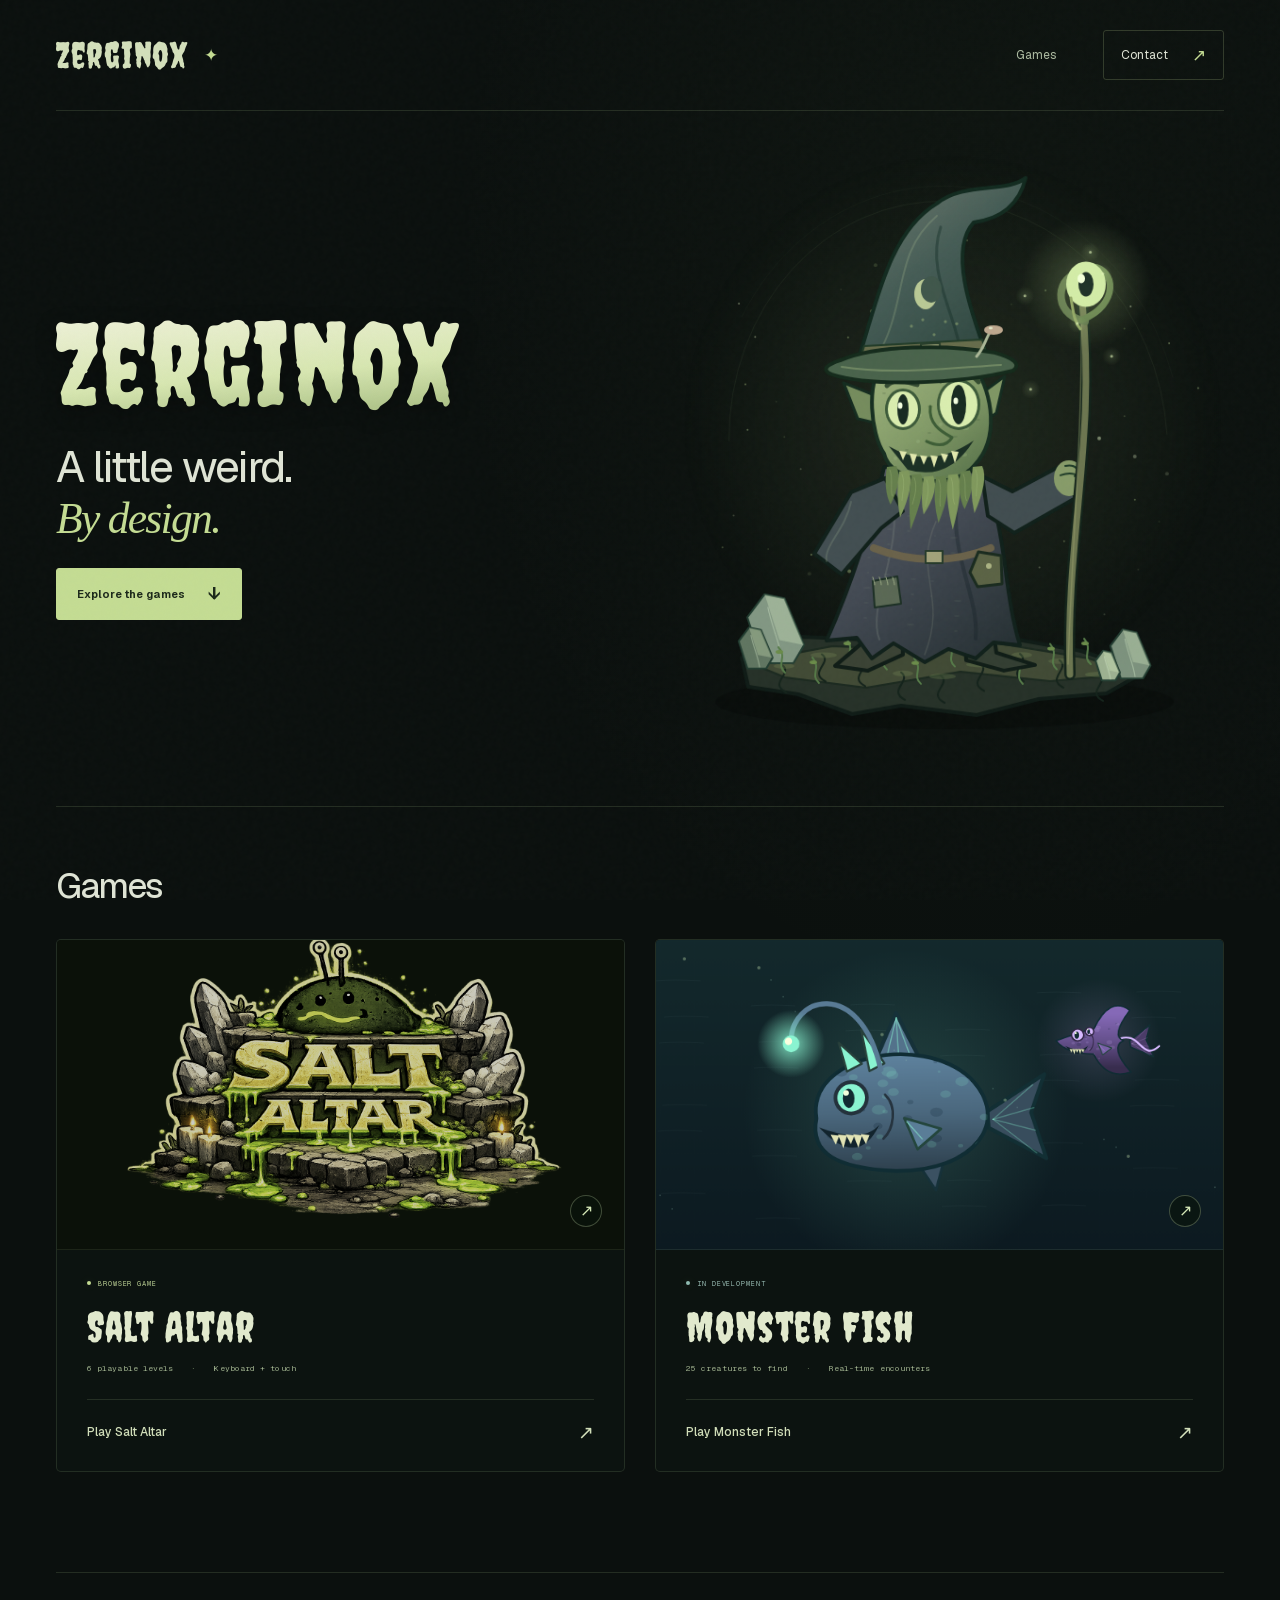
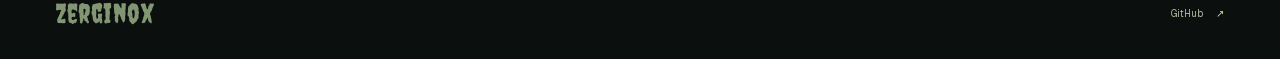
==== commit ae2ca518: "Remove homepage filler and biography Keep the Zerginox lettering, tagline, wizard, and game cards. R" ====
--- a/index.html
+++ b/index.html
@@ -3,16 +3,16 @@
 <head>
   <meta charset="utf-8">
   <meta name="viewport" content="width=device-width, initial-scale=1">
-  <meta name="description" content="Step into the strange little world of Zerginox. Original games, curious creatures, and web design with a darker edge. Play Salt Altar and explore Monster Fish.">
+  <meta name="description" content="Salt Altar and Monster Fish. Games by Zerginox.">
   <meta name="theme-color" content="#0b100e">
-  <meta property="og:title" content="Zerginox — Strange little worlds">
-  <meta property="og:description" content="Games, websites, and a few things lurking in the dark. Enter Salt Altar. Explore Monster Fish.">
+  <meta property="og:title" content="Zerginox">
+  <meta property="og:description" content="Play Salt Altar and Monster Fish.">
   <meta property="og:type" content="website">
   <meta property="og:url" content="https://www.zerginox.com/">
-  <title>Zerginox — Strange little worlds</title>
+  <title>Zerginox</title>
   <link rel="icon" href="assets/favicon.svg?v=20261018" type="image/svg+xml">
   <link rel="preload" href="assets/fonts/Creepster-Regular.ttf" as="font" type="font/ttf" crossorigin>
-  <link rel="stylesheet" href="style.css?v=20261018">
+  <link rel="stylesheet" href="style.css?v=20261018-clean">
   <script src="games/monster-fish/play/catalog/rarities.js" defer></script>
   <script src="games/monster-fish/play/catalog/lake-events.js" defer></script>
   <script src="games/monster-fish/play/catalog/bait.js" defer></script>
@@ -27,44 +27,38 @@
   <div class="site-shell">
     <header class="site-header">
       <a href="./" class="brand" aria-label="Zerginox home">Zerginox<span class="brand-star" aria-hidden="true">✦</span></a>
-      <nav aria-label="Main navigation"><a href="#games">The games</a><a href="#about">The maker</a><a class="nav-contact" href="mailto:zerginox@gmail.com">Get in touch <span aria-hidden="true">↗</span></a></nav>
+      <nav aria-label="Main navigation"><a href="#games">Games</a><a class="nav-contact" href="mailto:zerginox@gmail.com">Contact <span aria-hidden="true">↗</span></a></nav>
     </header>
     <main id="main">
       <section class="hero" aria-labelledby="hero-title">
         <div class="hero-copy">
-          <p class="eyebrow"><span class="status-dot" aria-hidden="true"></span> INDEPENDENT GAMES &amp; DIGITAL WORK</p>
+
           <h1 id="hero-title" class="hero-wordmark">Zerginox</h1>
           <p class="hero-statement">A little weird.<br><em>By design.</em></p>
-          <p class="intro">I make games and websites with a darker edge, a little personality, and something worth exploring.</p>
-          <div class="hero-actions"><a class="button button-primary" href="#games">Explore the games <span aria-hidden="true">↓</span></a><a class="text-link" href="mailto:zerginox@gmail.com">Let’s make something <span aria-hidden="true">↗</span></a></div>
-          <div class="hero-footnote"><span class="tiny-cross" aria-hidden="true">✣</span> MADE WITH CURIOSITY. AND PROBABLY TOO MUCH COFFEE.</div>
+
+          <div class="hero-actions"><a class="button button-primary" href="#games">Explore the games <span aria-hidden="true">↓</span></a></div>
+
         </div>
         <div class="wizard-stage">
           <canvas id="wizard" width="690" height="640" role="img" aria-label="An original crooked-hatted wizard with moss for a beard, mismatched eyes, a toothy grin, and a glowing eye on his staff."></canvas>
-          <div class="wizard-caption"><span class="caption-rule" aria-hidden="true"></span><span>DON’T MIND THE WIZARD.</span><span class="caption-index">FIG. 01</span></div>
+
         </div>
       </section>
       <section class="games-section" id="games" aria-labelledby="games-title">
-        <div class="section-heading"><div><p class="eyebrow">SOMETHING TO GET LOST IN</p><h2 id="games-title">Enter another world<span>.</span></h2></div><span class="section-aside">TWO GAMES. PLENTY OF STRANGE COMPANY.</span></div>
+        <div class="section-heading"><h2 id="games-title">Games</h2></div>
         <div class="game-grid">
           <article class="game-card salt-card">
-            <a href="games/salt-altar/" class="game-art salt-art" tabindex="-1" aria-hidden="true"><span class="art-index">01 / THE OFFERING</span><img src="games/salt-altar/logo.png" alt="" width="1536" height="1024" loading="lazy"><span class="art-corner" aria-hidden="true">↗</span></a>
-            <div class="game-copy"><div class="game-kicker"><span class="status-dot"></span> PLAY IN YOUR BROWSER</div><h3>Salt Altar</h3><p>A small slug. A very unfriendly world. Gather the offerings, avoid the salt, and finish the ritual before time runs out.</p><div class="game-meta"><span>6 playable levels</span><span>Keyboard + touch</span></div><a class="game-link" href="games/salt-altar/">Enter Salt Altar <span aria-hidden="true">↗</span></a></div>
+            <a href="games/salt-altar/" class="game-art salt-art" tabindex="-1" aria-hidden="true"><img src="games/salt-altar/logo.png" alt="" width="1536" height="1024" loading="lazy"><span class="art-corner" aria-hidden="true">↗</span></a>
+            <div class="game-copy"><div class="game-kicker"><span class="status-dot"></span> BROWSER GAME</div><h3>Salt Altar</h3><div class="game-meta"><span>6 playable levels</span><span>Keyboard + touch</span></div><a class="game-link" href="games/salt-altar/">Play Salt Altar <span aria-hidden="true">↗</span></a></div>
           </article>
           <article class="game-card fish-card">
-            <a href="games/monster-fish/" class="game-art fish-art" tabindex="-1" aria-hidden="true"><span class="art-index">02 / BENEATH THE SURFACE</span><canvas id="fish-preview" width="700" height="440"></canvas><span class="art-corner" aria-hidden="true">↗</span><span class="lake-whisper">SOMETHING IS DOWN THERE.</span></a>
-            <div class="game-copy"><div class="game-kicker prototype"><span class="status-dot"></span> IN DEVELOPMENT · FIRST PLAYABLE</div><h3>Monster Fish</h3><p>Cast a line into Blackwater Lake. Match the bait, watch the clock, and see what bites when the water gets strange.</p><div class="game-meta"><span>25 creatures to find</span><span>Real-time encounters</span></div><a class="game-link" href="games/monster-fish/">Explore Monster Fish <span aria-hidden="true">↗</span></a></div>
+            <a href="games/monster-fish/" class="game-art fish-art" tabindex="-1" aria-hidden="true"><canvas id="fish-preview" width="700" height="440"></canvas><span class="art-corner" aria-hidden="true">↗</span></a>
+            <div class="game-copy"><div class="game-kicker prototype"><span class="status-dot"></span> IN DEVELOPMENT</div><h3>Monster Fish</h3><div class="game-meta"><span>25 creatures to find</span><span>Real-time encounters</span></div><a class="game-link" href="games/monster-fish/">Play Monster Fish <span aria-hidden="true">↗</span></a></div>
           </article>
         </div>
       </section>
-      <section class="about-section" id="about" aria-labelledby="about-title">
-        <div class="about-mark" aria-hidden="true"><span>✣</span><i></i><small>THE PERSON<br>BEHIND THE WEIRD</small></div>
-        <div class="about-heading"><p class="eyebrow">THE MAKER</p><h2 id="about-title">Hi, I’m Zerginox.<br><em>I like making things.</em></h2></div>
-        <div class="about-copy"><p>Games, heavy music, and dark fantasy shape the things I build. I’m drawn to work with atmosphere, character, and a few rough edges—the kind of small detail that makes you stop and look again.</p><p>My background is in IT management, and I’m pursuing an MSCS through Penn State. I work with HTML, CSS, JavaScript, Python, Kotlin, and Java, bringing ideas to life one project at a time.</p><p class="availability"><span class="status-dot"></span> I’m accepting select web design and development projects at no cost while I build my portfolio.</p><a class="text-link" href="mailto:zerginox@gmail.com">Have something in mind? <span aria-hidden="true">↗</span></a></div>
-      </section>
-      <section class="contact-section" aria-labelledby="contact-title"><p class="eyebrow">GOT AN IDEA THAT WON’T LEAVE YOU ALONE?</p><div><h2 id="contact-title">Let’s make it real.</h2><a href="mailto:zerginox@gmail.com" class="contact-circle" aria-label="Email Zerginox"><span aria-hidden="true">↗</span></a></div><a class="contact-email" href="mailto:zerginox@gmail.com">zerginox@gmail.com</a></section>
     </main>
-    <footer class="site-footer"><a class="brand footer-brand" href="./">Zerginox</a><span>STRANGE LITTLE WORLDS. MADE ONE AT A TIME.</span><a href="https://github.com/zerginox" target="_blank" rel="noopener noreferrer">GitHub <span aria-hidden="true">↗</span></a></footer>
+    <footer class="site-footer"><a class="brand footer-brand" href="./">Zerginox</a><a href="https://github.com/zerginox" target="_blank" rel="noopener noreferrer">GitHub <span aria-hidden="true">↗</span></a></footer>
   </div>
 </body>
 </html>
--- a/style.css
+++ b/style.css
@@ -7,6 +7,6 @@
 .game-page .site-header{height:96px}.game-page-main{padding:60px 0 75px}.game-breadcrumb{font-family:var(--mono);font-size:9px;color:#879b79;display:inline-flex;gap:10px;margin-bottom:35px}.game-intro-grid{display:grid;grid-template-columns:.9fr 1fr;gap:75px;align-items:center}.game-page-title{font-family:var(--display);font-size:clamp(70px,8vw,108px);font-weight:400;line-height:.95;letter-spacing:.01em;margin:20px 0 24px;color:#dce8c7}.game-page-intro{font-size:15px;line-height:1.9;color:#a7b59d;max-width:440px}.game-page-stats{display:flex;gap:25px;margin:32px 0;padding:22px 0;border-top:1px solid var(--line);border-bottom:1px solid var(--line)}.game-page-stats b{display:block;font-size:24px;color:#d3e4b4;font-weight:450}.game-page-stats small{display:block;font-family:var(--mono);font-size:7px;letter-spacing:.08em;color:#8ea17f;margin-top:7px}.game-controls-note{margin:25px 0;font-size:12px;line-height:1.85;color:#98a78b}.game-controls-note b{color:#c2d3ac;font-weight:500}.prototype-note{font-size:11px;border-left:1px solid #99b39066;padding:0 0 0 14px;line-height:1.8;color:#98ae9e;margin-top:26px}.phone-frame{width:100%;max-width:440px;margin:auto;border:1px solid #829f7e3a;border-radius:17px;padding:7px;background:#0a1110;box-shadow:0 20px 80px #0005}.phone-frame iframe{width:100%;height:835px;display:block;border:0;border-radius:11px;background:#071a22}.phone-caption{font-family:var(--mono);font-size:7px;letter-spacing:.1em;color:#8da27b;display:flex;justify-content:space-between;margin:17px 8px 0}.game-description-links{display:flex;flex-wrap:wrap;gap:13px;align-items:center}.download-link{font-size:11px;color:#b2c59a;border-bottom:1px solid #b2c59a44;padding:10px 0}.game-page .site-footer{margin-top:30px}
 @media(min-width:1600px){.hero{min-height:740px}.wizard-stage{width:calc(100% + 90px);margin-left:-25px}.hero-wordmark{font-size:139px}}
 @media(max-width:1050px){.site-shell{width:calc(100% - 64px)}.hero{min-height:630px;grid-template-columns:1.04fr 1fr}.hero-wordmark{font-size:clamp(75px,10.1vw,108px)}.hero-statement{font-size:36px}.wizard-stage{width:calc(100% + 60px);margin-left:-30px}.intro{font-size:13px}.hero-actions{gap:15px}.hero-footnote{font-size:6px}.section-aside{display:none}.game-art{height:270px}.game-copy{padding:25px}.about-section{grid-template-columns:65px 1fr 1.2fr;gap:22px}.about-heading h2{font-size:27px}.about-heading em{font-size:26px}.game-intro-grid{gap:40px;grid-template-columns:.85fr 1fr}}
-@media(max-width:760px){.site-shell{width:calc(100% - 40px)}.site-header{height:86px}.brand{font-size:29px;gap:8px}.brand-star{font-size:13px}.site-header nav{gap:20px;font-size:10px}.site-header .nav-contact{margin:0;padding:10px 12px;gap:10px}.site-header nav>a:nth-child(2){display:none}.hero{grid-template-columns:1fr;min-height:0;padding:47px 0 37px;gap:0}.hero-copy{padding:0;max-width:540px}.eyebrow{font-size:8px}.hero-wordmark{font-size:clamp(82px,18.5vw,126px);margin:0 0 21px}.hero-statement{font-size:36px;line-height:1.13}.intro{max-width:360px;font-size:13px}.hero-actions{gap:25px}.hero-footnote{margin-top:27px;font-size:6px}.wizard-stage{width:min(100% + 10px,530px);margin:-15px auto 0}.wizard-stage canvas{width:100%;max-height:510px}.wizard-caption{margin:0 35px;font-size:6px}.games-section{padding:24px 0 54px}.section-heading{margin:17px 0 25px}.section-heading h2{font-size:29px}.game-grid{grid-template-columns:1fr;gap:24px}.game-art{height:300px}.game-copy p{font-size:12px;min-height:0;max-width:none}.game-copy{padding:25px}.about-section{grid-template-columns:1fr;padding:38px 0 45px;gap:25px}.about-mark{display:none}.about-heading h2{font-size:32px}.about-heading em{font-size:30px}.about-copy p{font-size:12px}.contact-section{padding:35px 0 43px}.contact-section h2{font-size:39px;letter-spacing:-1.7px}.contact-circle{width:48px;height:48px;flex-shrink:0}.contact-circle span{font-size:26px}.contact-email{font-size:11px}.site-footer{padding:23px 0;gap:18px;flex-wrap:wrap}.site-footer>span{order:3;width:100%;font-size:6px}.footer-brand{font-size:26px}.site-footer>a:last-child{margin-left:auto}.game-page .site-header{height:80px}.game-page-main{padding:30px 0 35px}.game-intro-grid{grid-template-columns:1fr;gap:35px}.game-page-title{font-size:78px}.game-page-intro{font-size:14px}.game-page-stats{margin:25px 0;gap:35px}.game-breadcrumb{margin-bottom:20px}.phone-frame{max-width:440px;border-radius:12px;padding:4px}.phone-frame iframe{height:810px;border-radius:8px}.phone-caption{margin-bottom:10px}.prototype-note{max-width:440px}}
+@media(max-width:760px){.site-shell{width:calc(100% - 40px)}.site-header{height:86px}.brand{font-size:29px;gap:8px}.brand-star{font-size:13px}.site-header nav{gap:20px;font-size:10px}.site-header .nav-contact{margin:0;padding:10px 12px;gap:10px}.site-header nav>a:nth-child(2):not(.nav-contact){display:none}.hero{grid-template-columns:1fr;min-height:0;padding:47px 0 37px;gap:0}.hero-copy{padding:0;max-width:540px}.eyebrow{font-size:8px}.hero-wordmark{font-size:clamp(82px,18.5vw,126px);margin:0 0 21px}.hero-statement{font-size:36px;line-height:1.13}.intro{max-width:360px;font-size:13px}.hero-actions{gap:25px}.hero-footnote{margin-top:27px;font-size:6px}.wizard-stage{width:min(100% + 10px,530px);margin:-15px auto 0}.wizard-stage canvas{width:100%;max-height:510px}.wizard-caption{margin:0 35px;font-size:6px}.games-section{padding:24px 0 54px}.section-heading{margin:17px 0 25px}.section-heading h2{font-size:29px}.game-grid{grid-template-columns:1fr;gap:24px}.game-art{height:300px}.game-copy p{font-size:12px;min-height:0;max-width:none}.game-copy{padding:25px}.about-section{grid-template-columns:1fr;padding:38px 0 45px;gap:25px}.about-mark{display:none}.about-heading h2{font-size:32px}.about-heading em{font-size:30px}.about-copy p{font-size:12px}.contact-section{padding:35px 0 43px}.contact-section h2{font-size:39px;letter-spacing:-1.7px}.contact-circle{width:48px;height:48px;flex-shrink:0}.contact-circle span{font-size:26px}.contact-email{font-size:11px}.site-footer{padding:23px 0;gap:18px;flex-wrap:wrap}.site-footer>span{order:3;width:100%;font-size:6px}.footer-brand{font-size:26px}.site-footer>a:last-child{margin-left:auto}.game-page .site-header{height:80px}.game-page-main{padding:30px 0 35px}.game-intro-grid{grid-template-columns:1fr;gap:35px}.game-page-title{font-size:78px}.game-page-intro{font-size:14px}.game-page-stats{margin:25px 0;gap:35px}.game-breadcrumb{margin-bottom:20px}.phone-frame{max-width:440px;border-radius:12px;padding:4px}.phone-frame iframe{height:810px;border-radius:8px}.phone-caption{margin-bottom:10px}.prototype-note{max-width:440px}}
 @media(max-width:380px){.site-shell{width:calc(100% - 32px)}.site-header nav{gap:12px}.site-header .nav-contact{font-size:9px;padding:10px}.hero-wordmark{font-size:79px}.hero-actions{gap:17px}.hero-actions .text-link{font-size:10px}.hero-footnote{font-size:5px}.game-art{height:250px}.game-copy{padding:22px}.game-meta{font-size:7px;gap:10px}.game-meta span+span::before{margin-right:10px}.contact-section h2{font-size:33px}.game-page-title{font-size:70px}.phone-frame iframe{height:745px}}
 @media(prefers-reduced-motion:reduce){html{scroll-behavior:auto}*,*::before,*::after{transition:none!important;animation:none!important}}
